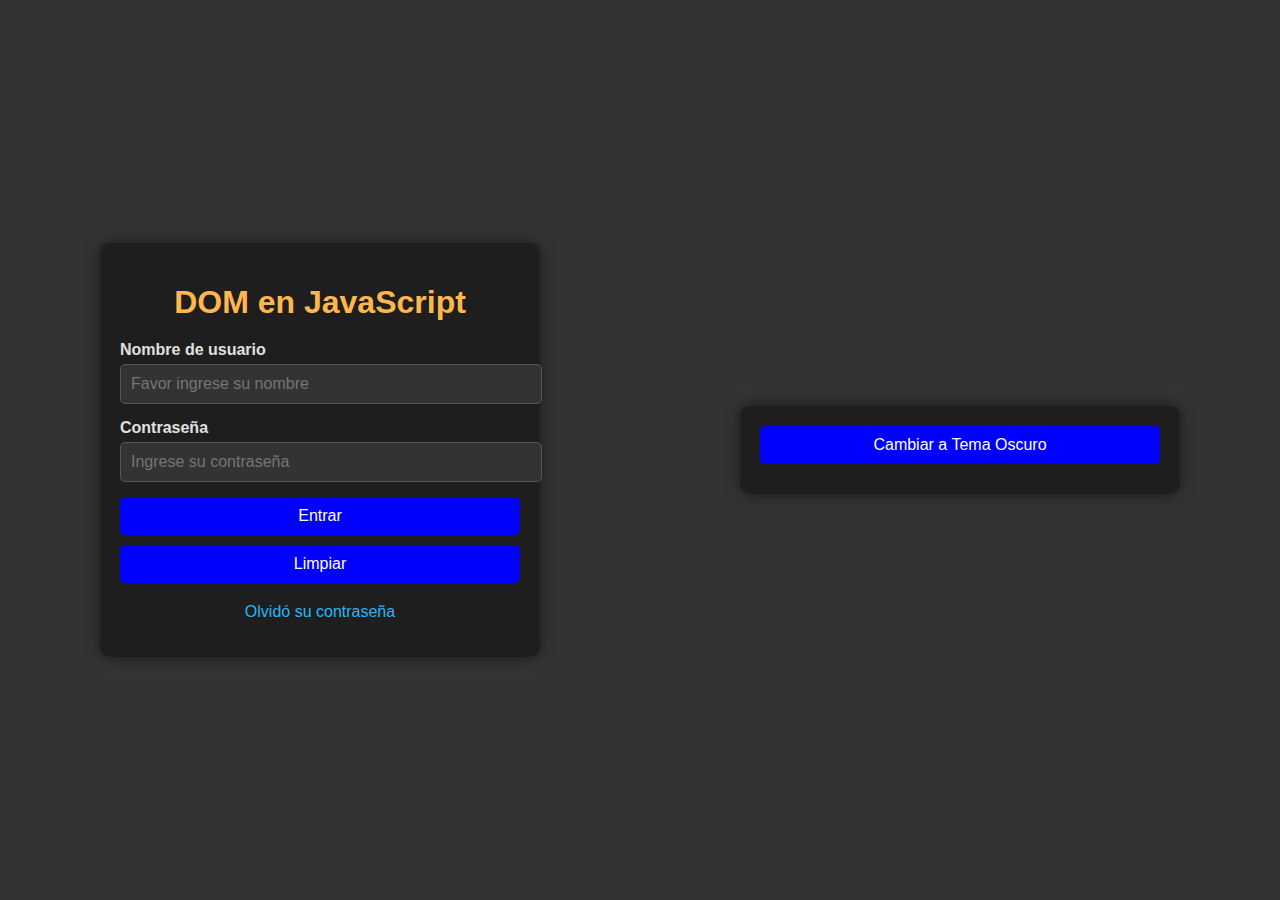
==== index.html @ a5ba1da1 "Add files via upload" ====
<!DOCTYPE html>
<html lang="en">
<head>
    <meta charset="UTF-8">
    <meta name="viewport" content="width=device-width, initial-scale=1.0">
    <title>DOM en JavaScript</title>
    <link rel="stylesheet" href="estilos_claros.css">
    <link rel="stylesheet" href="estilos_oscuros.css">
</head>
<body>
    <head>
        
    </head><br>

    <div>
        
    <h1>DOM en JavaScript
        </h1>
        <form id="formulario">
            <label for="nombre_usuario">Nombre de usuario</label>
            <input id="nombre_usuario_input" type="text" placeholder="Favor ingrese su nombre">

            <label for="contraseña">Contraseña</label>
            <input id="contraseña_input" type="password" placeholder="Ingrese su contraseña">

            <button type="button" id="btn_Entrar" onclick="validar_campos()">Entrar</button><br>
            <button type="reset" id="btn_Limpiar"  onclick="Limpiar_campo()">Limpiar</button><br>

            <a id="olvido_contraseña" href="olvido_contraseña.html">Olvidó su contraseña</a>

            <!-- Aquí se mostrará un mensaje de error si la validación falla -->
            <p id="mensaje_error_nombre" style="color:red;"></p>
            <p id="mensaje_error_contraseña" style="color:red;"></p>
        </form>
    </div>
    <div>
        <button id="btnCambiarTema">Cambiar a Tema Oscuro</button>
    </div>
    
    <script src="script.js"></script>
    <script src="script _m2.js"></script>
    <script src="script _novato.js"></script>
    <script src="script _optimizado.js"></script>
    <script src="script _profesional.js"></script>
    <script src="script temas.js"></script>
   
</body>
</html>
---- estilos_claros.css ----
body {
    background-color: white;
    color: black;
    font-family: Arial, sans-serif;
}

button {
    background-color: #007bff;
    color: white;
    border: none;
    padding: 10px;
    border-radius: 5px;
    cursor: pointer;
}

button:hover {
    background-color: #0056b3;
}
---- estilos_oscuros.css ----
/* Estilo general para el cuerpo */
body {
    display: flex;
    justify-content: center; /* Centra horizontalmente */
    align-items: center; /* Centra verticalmente */
    height: 100vh; /* Hace que el body ocupe el 100% de la altura de la pantalla */
    margin: 0;
    background-color:#333333; /* Color de fondo opcional */
    overflow: hidden;          /* Evita que el contenido se desborde */
}


/* Estilo para el contenedor del formulario */
div {
    background-color: #1e1e1e; /* Fondo del formulario */
    padding: 20px;
    border-radius: 10px;
    box-shadow: 0px 0px 15px rgba(0, 0, 0, 0.5); /* Sombra para dar profundidad */
    width: 100%;
    max-width: 400px; /* Ajusta el ancho máximo */
    text-align: center;
    margin: 0 auto; /* Asegura que el contenedor esté centrado */
}

/* Estilo del título */
h1 {
    color: #FFB74D; /* Color anaranjado */
    margin-bottom: 20px;
}

/* Estilos para las etiquetas */
label {
    display: block;
    text-align: left;
    color: #E0E0E0;
    margin-bottom: 5px;
    font-weight: bold;
}

/* Estilo para los campos de texto */
input[type="text"],
input[type="password"] {
    width: 100%;
    padding: 10px;
    margin-bottom: 15px;
    background-color: #333333; /* Fondo de los campos */
    border: 1px solid #555555; /* Borde del campo */
    border-radius: 5px;
    color: #E0E0E0; /* Texto claro */
    font-size: 16px;
}

/* Estilo para los botones */
button {
    width: 100%;
    padding: 10px;
    margin-bottom: 10px;
    border: none;
    border-radius: 5px;
    cursor: pointer;
    background-color: blue; /* Botón color anaranjado */
    color: #fff;
    font-size: 16px;
}

button:hover { background-color: darkblue;}
button:active { background-color: darkblue;}

/* Estilo del enlace "Olvidó su contraseña" */
a {
    display: block;
    color: #29B6F6;
    text-decoration: none;
    margin-top: 10px;
}

a:hover { text-decoration: underline;}

/* Estilo para los mensajes de error */
#mensaje_error { color: #FF5252;}
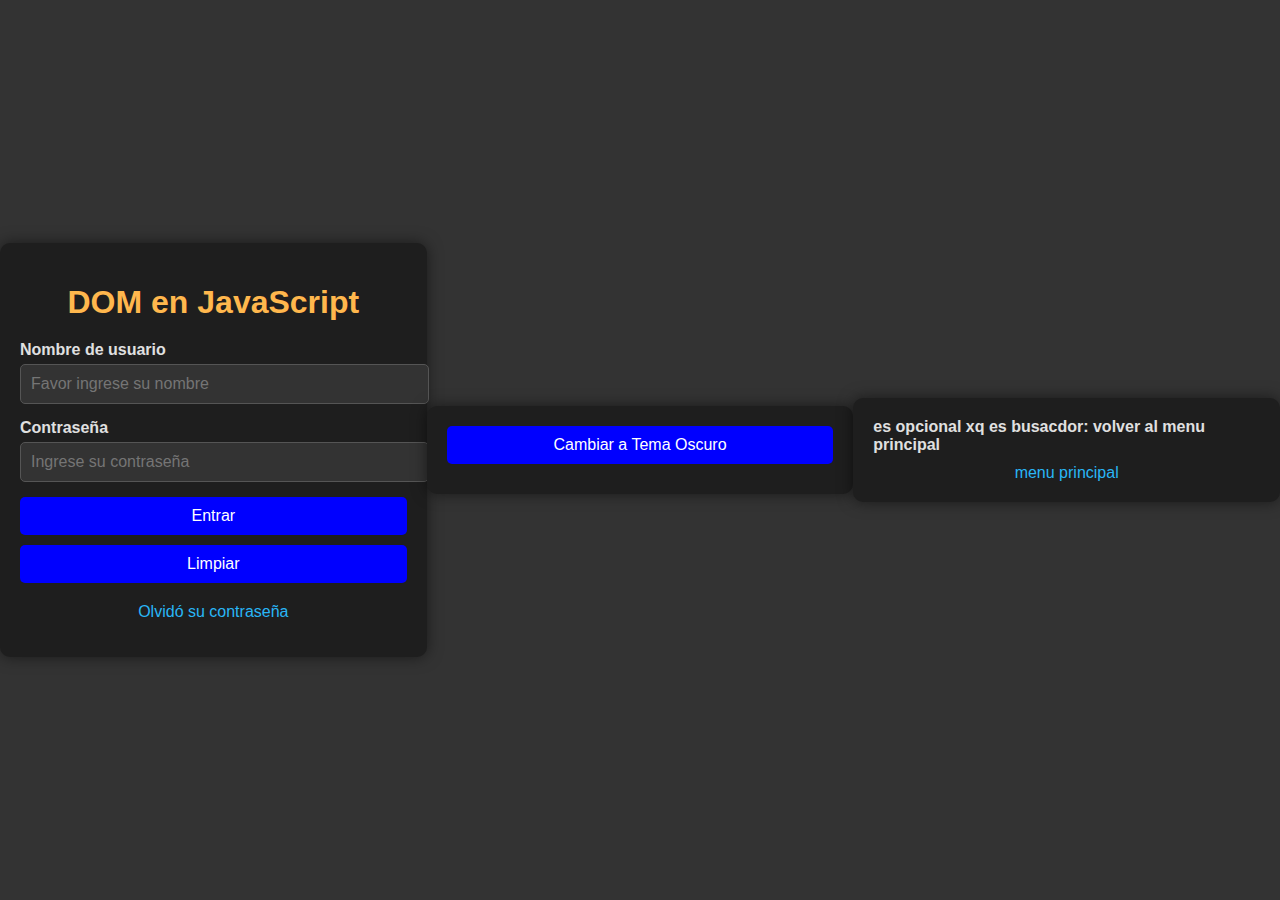
==== commit 84bd1326: "Update index.html" ====
--- a/index.html
+++ b/index.html
@@ -36,6 +36,10 @@
     <div>
         <button id="btnCambiarTema">Cambiar a Tema Oscuro</button>
     </div>
+    <div>
+        <label for="menu principal">es opcional xq es busacdor: volver al menu principal</label>
+        <a href="https://tallerx3-dom-principal.netlify.app">menu principal</a>
+    </div>
     
     <script src="script.js"></script>
     <script src="script _m2.js"></script>
@@ -46,3 +50,4 @@
    
 </body>
 </html>
+
--- a/estilos_claros.css
+++ b/estilos_claros.css
@@ -1,18 +1,46 @@
+/* Estilo general para el cuerpo */
 body {
-    background-color: white;
-    color: black;
-    font-family: Arial, sans-serif;
+    background-color: white; /* Color de fondo */
+    color: black; /* Color de texto */
+    font-family: Arial, sans-serif; /* Fuente */
+    display: flex; /* Flexbox para centrar contenido */
+    justify-content: center; /* Centra horizontalmente */
+    align-items: center; /* Centra verticalmente */
+    height: 100vh; /* Hace que el body ocupe el 100% de la altura de la pantalla */
+    margin: 0; /* Elimina márgenes por defecto */
 }
 
+/* Estilo para los botones */
 button {
-    background-color: #007bff;
-    color: white;
-    border: none;
-    padding: 10px;
-    border-radius: 5px;
-    cursor: pointer;
+    background-color: #007bff; /* Color de fondo del botón */
+    color: white; /* Color del texto del botón */
+    border: none; /* Sin borde */
+    padding: 10px; /* Espaciado interno */
+    border-radius: 5px; /* Esquinas redondeadas */
+    cursor: pointer; /* Cambia el cursor al pasar el mouse */
+    font-size: 16px; /* Tamaño de fuente */
 }
 
+/* Estilo para el hover de los botones */
 button:hover {
-    background-color: #0056b3;
+    background-color: #0056b3; /* Color de fondo al pasar el mouse */
 }
+
+/* Media Queries para Responsividad */
+@media (max-width: 768px) {
+    body {
+        padding: 20px; /* Espaciado adicional en dispositivos pequeños */
+    }
+
+    button {
+        padding: 8px; /* Reduce el padding en dispositivos pequeños */
+        font-size: 14px; /* Tamaño de fuente más pequeño en móviles */
+    }
+}
+
+@media (max-width: 480px) {
+    button {
+        padding: 6px; /* Reduce aún más el padding en pantallas muy pequeñas */
+        font-size: 12px; /* Tamaño de fuente más pequeño para teléfonos */
+    }
+}
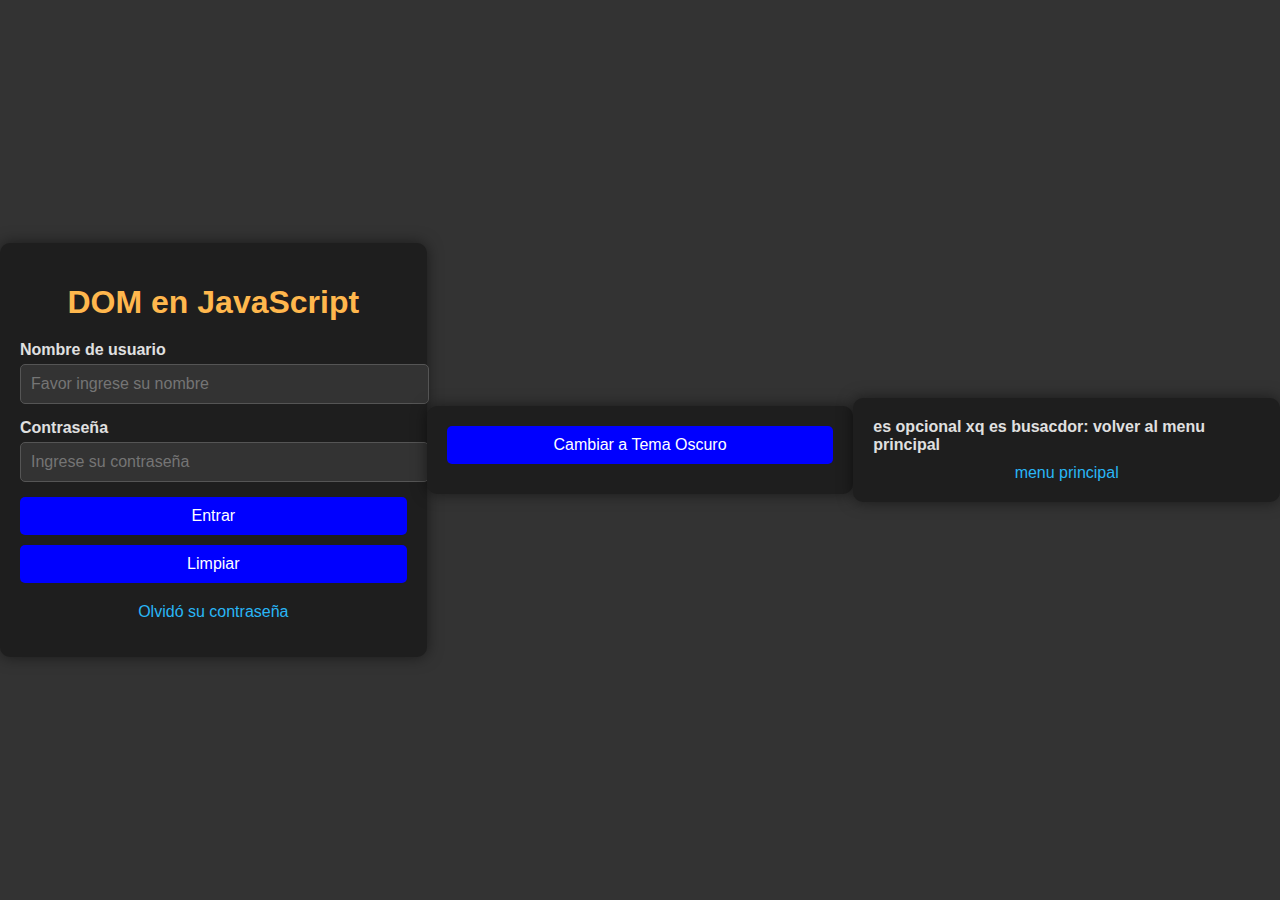
==== commit 5874063d: "Update index.html" ====
--- a/index.html
+++ b/index.html
@@ -38,7 +38,7 @@
     </div>
     <div>
         <label for="menu principal">es opcional xq es busacdor: volver al menu principal</label>
-        <a href="https://tallerx3-dom-principal.netlify.app">menu principal</a>
+        <a href="https://pagprincipaldom.netlify.app">menu principal</a>
     </div>
     
     <script src="script.js"></script>
